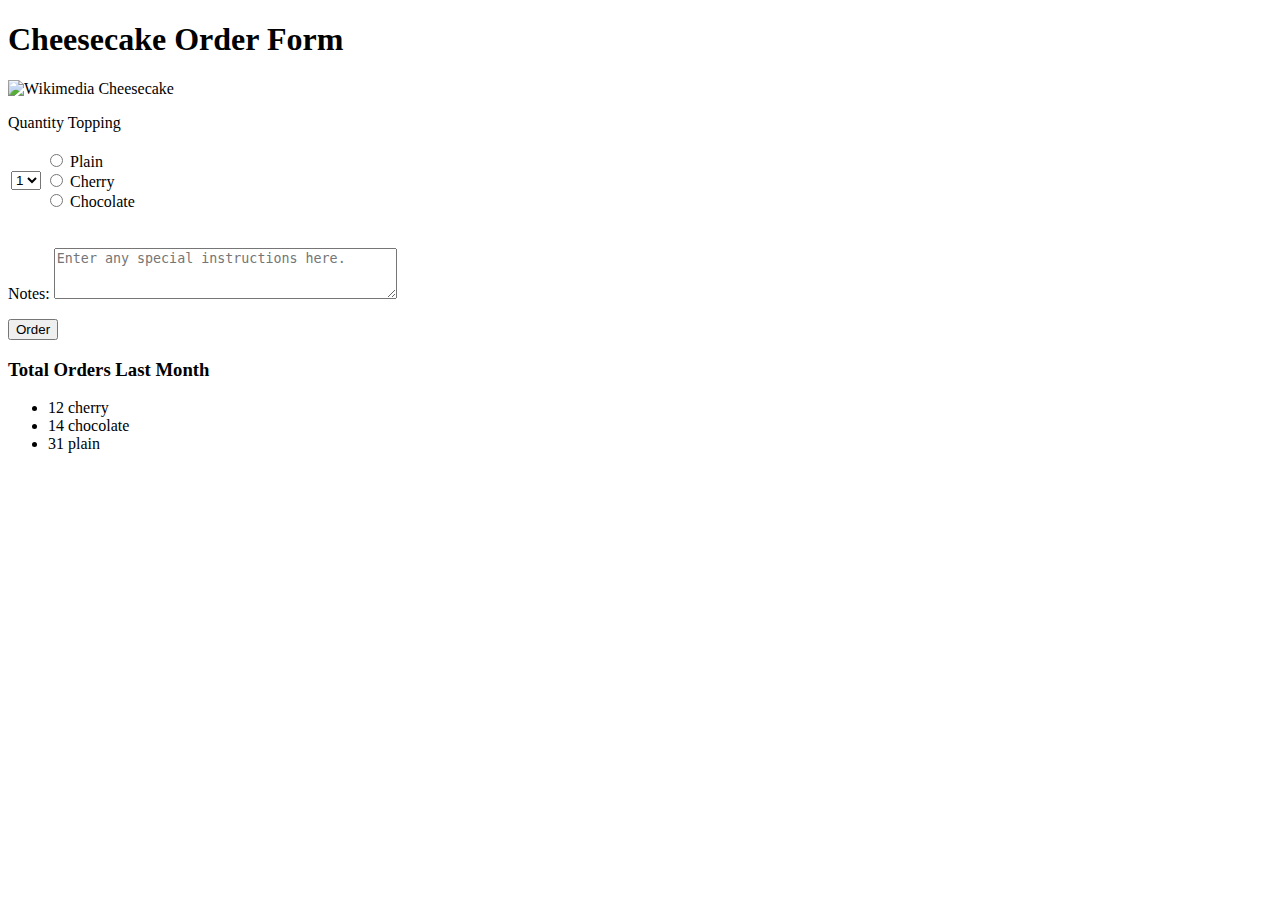
==== index.html @ 32ccaf99 "first push" ====
<!DOCTYPE html>
<html lang="en">
<head>
    <!-- HTML Document Encoding -->
    <meta charset="UTF-8"> 

    <!-- Tells Browser Page's Sizing for Responsive Web Design -->
    <meta name="viewport" content="width=device-width, initial-scale=1.0">

    <!-- HTML Page Header -->
    <title>Jarren's Cheesecake Delight</title>

    <!-- Link Stylesheet to HTML Document -->
    <link rel="stylesheet" href="styles.css">

    <link rel="favicon" href="cakeFavi.jpg" type="image/jpeg">
</head>
<body>
    <!-- Title of Page -->
    <h1>Cheesecake Order Form</h1> 

    <!-- Wikimedia Cheesecake -->
    <img id="cakePic" src="https://bit.ly/3cyAWxc" alt="Wikimedia Cheesecake">

    <!-- Text Below Image -->
    <p> Quantity Topping</p>

    <table>
        <!-- Dropdown Menu For Ordering Cheesecakes -->
        <td>
            <select name="drop-down-list" id="numOfCheesecakes">
                <option value="oneCheesecake"> 1 </option> 
                <option value="twoCheesecake"> 2 </option> 
                <option value="threeCheesecake"> 3 </option> 
                <option value="fourCheesecake"> 4 </option> 
        </td>
        <td>
            <!-- Radio Button Options -->
            <input type="radio" id="plain" name="flavor" value="plainFlavor">
            <label for="plain">Plain</label><br>
            <input type="radio" id="cherry" name="flavor" value="cherryFlavor">
            <label for="cherry">Cherry</label><br>
            <input type="radio" id="chocolate" name="flavor" value="chocolateFlavor">
            <label for="chocolate">Chocolate</label> <br>
        </td>
    </select>
    </table>
    
    <!-- Breakline -->
    <br>

    <!-- Special Instructions Order Notes -->
    <p> 
        <label> Notes:</label>
        <textarea id = "textBox" rows = "3" cols = "40" 
        placeholder="Enter any special instructions here."></textarea>
    </p>
    
    <button type="button"> Order</button>
    <!-- Order History -->
    <h3> Total Orders Last Month</h3>
    <ul> 
        <li> 12 cherry </li>
        <li> 14 chocolate </li>
        <li> 31 plain </li>
    </ul>
</body>
</html>
---- styles.css ----
#cakePic {
    width: 20em; /* shrink cheesecake image to 20% of original size */
    height: auto; 
}

/* body {
    background-image: url("https://images.pexels.com/photos/172289/pexels-photo-172289.jpeg?auto=compress&cs=tinysrgb&dpr=2&h=750&w=1260");
} */
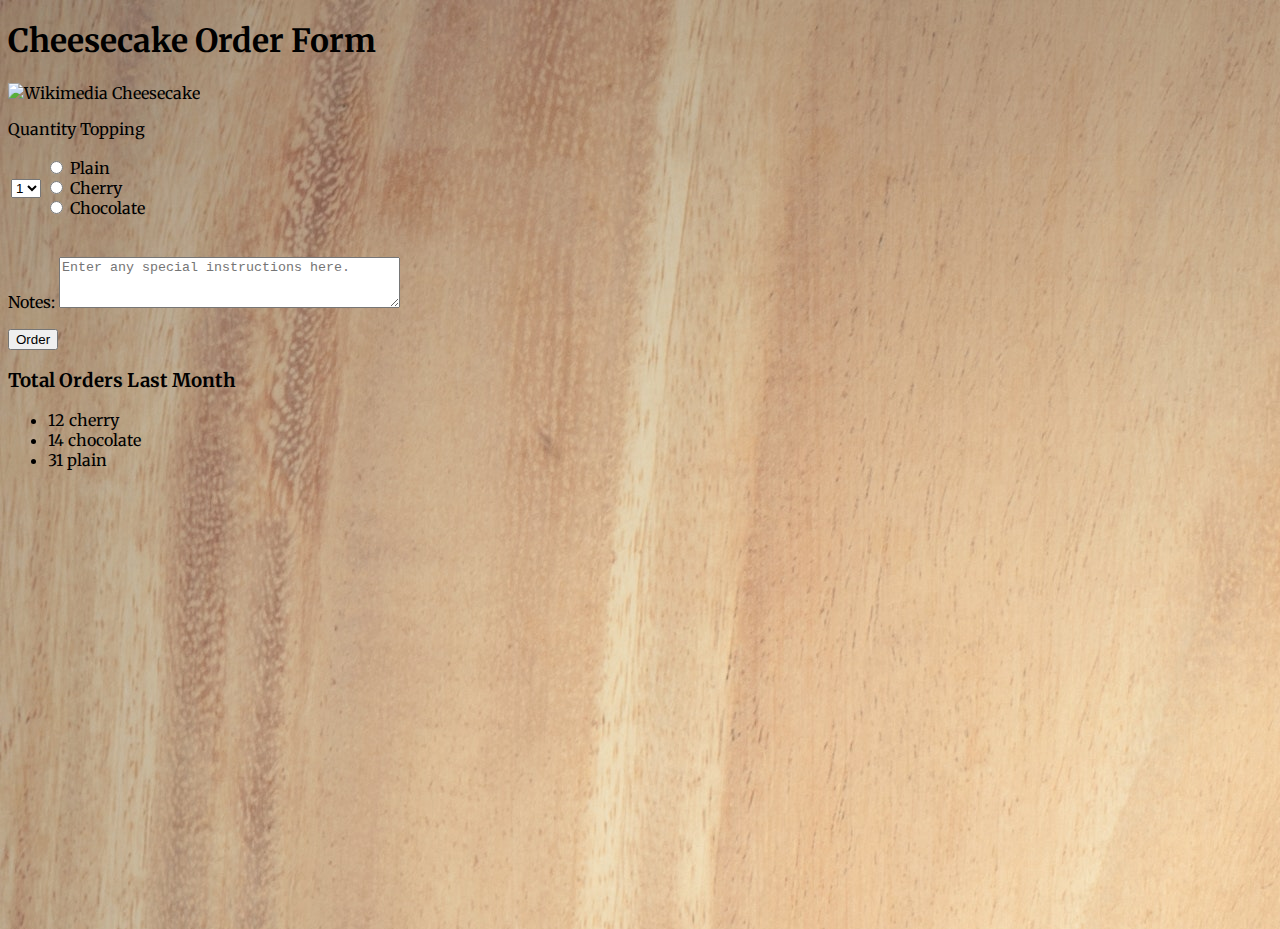
==== commit b964fa82: "new changes to background and such" ====
--- a/index.html
+++ b/index.html
@@ -7,15 +7,30 @@
     <!-- Tells Browser Page's Sizing for Responsive Web Design -->
     <meta name="viewport" content="width=device-width, initial-scale=1.0">
 
+    <!-- Embed Google Stylesheet Fonts -->
+    <link rel="preconnect" href="https://fonts.gstatic.com">
+    <link href="https://fonts.googleapis.com/css2?family=Merriweather&display=swap" 
+    rel="stylesheet"> 
+
     <!-- HTML Page Header -->
     <title>Jarren's Cheesecake Delight</title>
 
     <!-- Link Stylesheet to HTML Document -->
     <link rel="stylesheet" href="styles.css">
 
-    <link rel="favicon" href="cakeFavi.jpg" type="image/jpeg">
+    <!-- Add Favicon Icon-->
+    <link rel="icon" href="favicon.png" type="image/png">
+
+    <!-- Apply Bootstrap Framework
+    <link href="https://cdn.jsdelivr.net/npm/bootstrap@5.0.0-beta1/dist/css/bootstrap.min.css" 
+    rel="stylesheet" 
+    integrity="sha384-giJF6kkoqNQ00vy+HMDP7azOuL0xtbfIcaT9wjKHr8RbDVddVHyTfAAsrekwKmP1" 
+    crossorigin="anonymous"> -->
 </head>
 <body>
+    
+    <div class="backgroundImg"></div>
+    
     <!-- Title of Page -->
     <h1>Cheesecake Order Form</h1> 
 
@@ -26,8 +41,8 @@
     <p> Quantity Topping</p>
 
     <table>
-        <!-- Dropdown Menu For Ordering Cheesecakes -->
         <td>
+            <!-- Dropdown Menu For Ordering Cheesecakes -->
             <select name="drop-down-list" id="numOfCheesecakes">
                 <option value="oneCheesecake"> 1 </option> 
                 <option value="twoCheesecake"> 2 </option> 
@@ -56,7 +71,9 @@
         placeholder="Enter any special instructions here."></textarea>
     </p>
     
+    <!-- Order Button For Future Use-->
     <button type="button"> Order</button>
+
     <!-- Order History -->
     <h3> Total Orders Last Month</h3>
     <ul> 
--- a/styles.css
+++ b/styles.css
@@ -3,6 +3,9 @@
     height: auto; 
 }
 
-/* body {
-    background-image: url("https://images.pexels.com/photos/172289/pexels-photo-172289.jpeg?auto=compress&cs=tinysrgb&dpr=2&h=750&w=1260");
-} */
+body {
+    width: 100vw;
+    height: 100vh;
+    font-family: 'Merriweather', serif;
+    background-image: url("woodBackground2.jpg")
+}
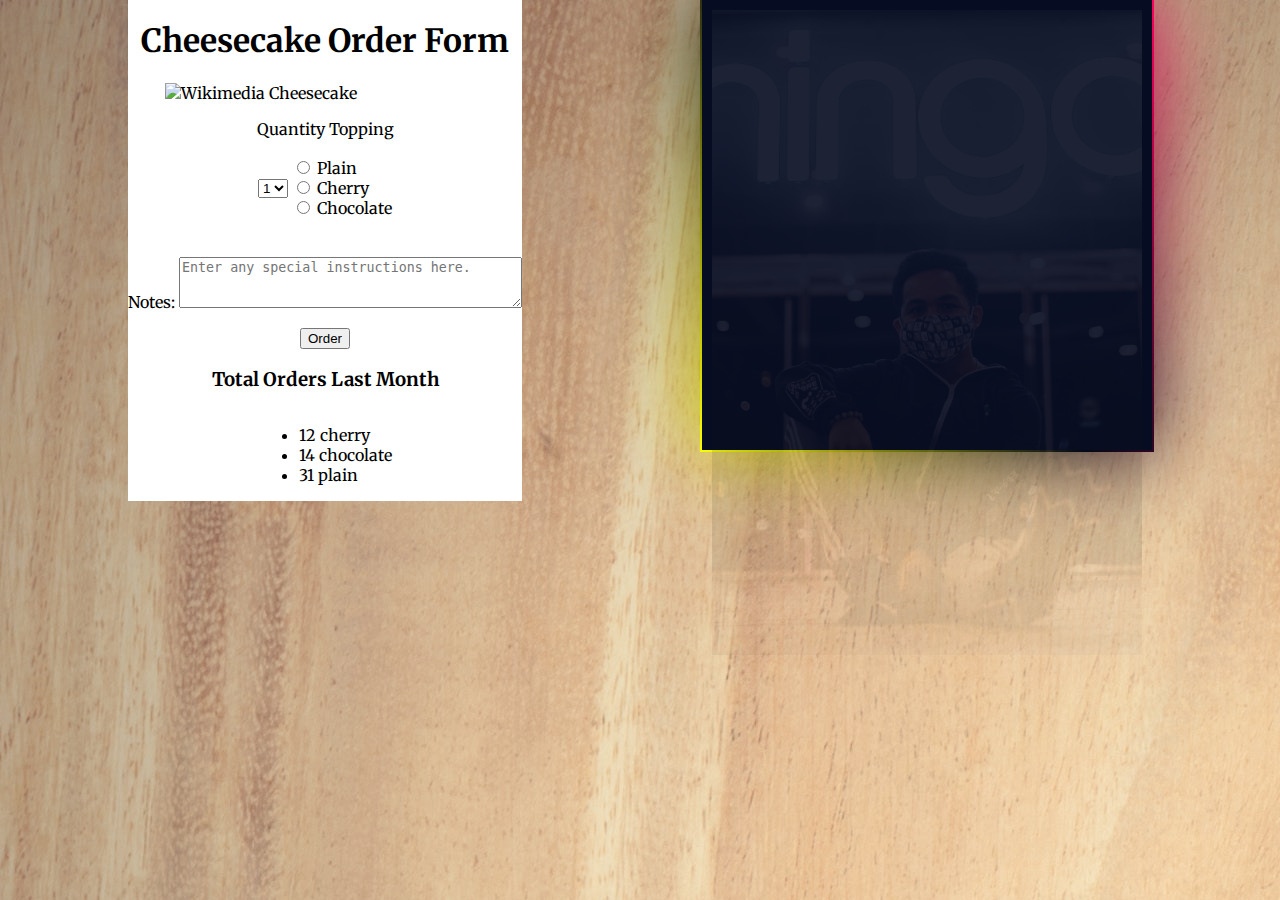
==== commit 4f1fd3e4: "final touch ups" ====
--- a/index.html
+++ b/index.html
@@ -20,66 +20,70 @@
 
     <!-- Add Favicon Icon-->
     <link rel="icon" href="favicon.png" type="image/png">
-
-    <!-- Apply Bootstrap Framework
-    <link href="https://cdn.jsdelivr.net/npm/bootstrap@5.0.0-beta1/dist/css/bootstrap.min.css" 
-    rel="stylesheet" 
-    integrity="sha384-giJF6kkoqNQ00vy+HMDP7azOuL0xtbfIcaT9wjKHr8RbDVddVHyTfAAsrekwKmP1" 
-    crossorigin="anonymous"> -->
 </head>
 <body>
+    <div class="backgroundImg">
+        
+        <!-- Title of Page -->
+        <h1>Cheesecake Order Form</h1> 
+
+        <!-- Wikimedia Cheesecake -->
+        <img id="cakePic" src="https://bit.ly/3cyAWxc" alt="Wikimedia Cheesecake">
+
+        <!-- Text Below Image -->
+        <p> Quantity Topping</p>
+
+        <table>
+            <td>
+                <!-- Dropdown Menu For Ordering Cheesecakes -->
+                <select name="drop-down-list" id="numOfCheesecakes">
+                    <option value="oneCheesecake"> 1 </option> 
+                    <option value="twoCheesecake"> 2 </option> 
+                    <option value="threeCheesecake"> 3 </option> 
+                    <option value="fourCheesecake"> 4 </option> 
+            </td>
+            <td>
+                <!-- Radio Button Options -->
+                <input type="radio" id="plain" name="flavor" value="plainFlavor">
+                <label for="plain">Plain</label><br>
+                <input type="radio" id="cherry" name="flavor" value="cherryFlavor">
+                <label for="cherry">Cherry</label><br>
+                <input type="radio" id="chocolate" name="flavor" value="chocolateFlavor">
+                <label for="chocolate">Chocolate</label> <br>
+            </td>
+        </select>
+        </table>
+            
+        <!-- Breakline -->
+        <br>
+
+        <!-- Special Instructions Order Notes -->
+        <p> 
+            <label> Notes:</label>
+            <textarea id = "textBox" rows = "3" cols = "40" 
+            placeholder="Enter any special instructions here."></textarea>
+        </p>
+            
+        <!-- Order Button For Future Use-->
+        <button type="button"> Order</button>
+
+        <!-- Order History -->
+        <h3> Total Orders Last Month</h3>
+        <ul> 
+            <li> 12 cherry </li>
+            <li> 14 chocolate </li>
+            <li> 31 plain </li>
+        </ul>
+
+    </div>
     
-    <div class="backgroundImg"></div>
-    
-    <!-- Title of Page -->
-    <h1>Cheesecake Order Form</h1> 
-
-    <!-- Wikimedia Cheesecake -->
-    <img id="cakePic" src="https://bit.ly/3cyAWxc" alt="Wikimedia Cheesecake">
-
-    <!-- Text Below Image -->
-    <p> Quantity Topping</p>
-
-    <table>
-        <td>
-            <!-- Dropdown Menu For Ordering Cheesecakes -->
-            <select name="drop-down-list" id="numOfCheesecakes">
-                <option value="oneCheesecake"> 1 </option> 
-                <option value="twoCheesecake"> 2 </option> 
-                <option value="threeCheesecake"> 3 </option> 
-                <option value="fourCheesecake"> 4 </option> 
-        </td>
-        <td>
-            <!-- Radio Button Options -->
-            <input type="radio" id="plain" name="flavor" value="plainFlavor">
-            <label for="plain">Plain</label><br>
-            <input type="radio" id="cherry" name="flavor" value="cherryFlavor">
-            <label for="cherry">Cherry</label><br>
-            <input type="radio" id="chocolate" name="flavor" value="chocolateFlavor">
-            <label for="chocolate">Chocolate</label> <br>
-        </td>
-    </select>
-    </table>
-    
-    <!-- Breakline -->
-    <br>
-
-    <!-- Special Instructions Order Notes -->
-    <p> 
-        <label> Notes:</label>
-        <textarea id = "textBox" rows = "3" cols = "40" 
-        placeholder="Enter any special instructions here."></textarea>
-    </p>
-    
-    <!-- Order Button For Future Use-->
-    <button type="button"> Order</button>
-
-    <!-- Order History -->
-    <h3> Total Orders Last Month</h3>
-    <ul> 
-        <li> 12 cherry </li>
-        <li> 14 chocolate </li>
-        <li> 31 plain </li>
-    </ul>
+    <div class="jarProf" id="flexbox2">
+        <div class="jarrenPic">
+            <img src="jarren.jpg">
+        </div>
+        <div class="jarrenContent">
+            <h2 id="bakerName"> Jarren Calizo <br> <span> Cheesecake Baker</span></h2>
+        </div>
+    </div>
 </body>
 </html>--- a/styles.css
+++ b/styles.css
@@ -4,8 +4,128 @@
 }
 
 body {
+    box-sizing: border-box;
     width: 100vw;
     height: 100vh;
+    margin: 0;
+    padding: 0;
     font-family: 'Merriweather', serif;
-    background-image: url("woodBackground2.jpg")
+    background-image: url("woodBackground2.jpg");
 }
+
+ .backgroundImg {
+    float:left;
+    flex-direction: column;
+    flex-wrap:wrap;
+    margin-left: 10%;
+    content: center;
+    display: flex;
+    align-items: center;
+    justify-content: center;
+    background-color: #fff;
+} 
+
+.jarProf {
+    display: flex;
+    align-items: center;
+    justify-content: center;
+    flex-direction: column;
+    position: relative;
+    width: 450px;
+    height: 450px;
+    margin-right: 10%;
+    transition: 0.5s;
+    background: #060c21;
+    float: right;
+}
+
+.jarProf:hover{
+    height: 700px;
+}
+
+.jarProf .jarrenPic {
+    position: absolute;
+    top: 0;
+    left: 0;
+    width: 100%;
+    height: 100%;
+    padding: 10px;
+    box-sizing: border-box;
+}
+
+.jarProf .jarrenPic img {
+    max-width: 100%;
+    opacity: 0.1;
+    transition: 0.5s;
+}
+
+.jarProf:hover .jarrenPic img {
+    opacity: 1;
+}
+.jarProf:before {
+    content: '';
+    position: absolute;
+    top: -2px;
+    left: -2px;
+    right: -2px;
+    bottom: -2px;
+    background: #fff;
+    z-index: -1;
+}
+
+.jarProf:after {
+    content: '';
+    position: absolute;
+    top: -2px;
+    left: -2px;
+    right: -2px;
+    bottom: -2px;
+    background: #fff;
+    z-index: -2;
+    filter: blur(40px);
+}
+
+.jarProf:before, .jarProf:after {
+    background: linear-gradient(235deg, #89ff00, #010615, #00bcd4);
+}
+
+.jarProf:nth-child(2):before, .jarProf:nth-child(2):after {
+    background: linear-gradient(235deg, #ff005e, #010615, #fbff00);
+}
+
+.jarProf:nth-child(3):before, .jarProf:nth-child(3):after {
+    background: linear-gradient(235deg, #772aff, #010615, #2196F3);
+}
+
+.jarProf .jarrenContent {
+    position: absolute;
+    bottom: 0;
+    left: 10px;
+    right: 10px;
+    bottom: 10px;
+    height: 90px;
+    background: rgba(0,0,0,0.4);
+    display: flex;
+    justify-content: center;
+    align-items: center;
+    text-align: center;
+    opacity: 0;
+    transition: 0.5s;
+}
+
+.jarProf:hover .jarrenContent {
+    opacity: 1;
+}
+
+.jarProf .jarrenContent #bakerName {
+    font-size: 20px;
+    color: #fff;
+    font-weight: 500;
+    line-height: 20px;
+}
+.jarProf .jarrenContent #bakerName span {
+    font-size: 12px;
+    color: #fff;
+    font-weight: 200;
+    line-height: 2px;
+}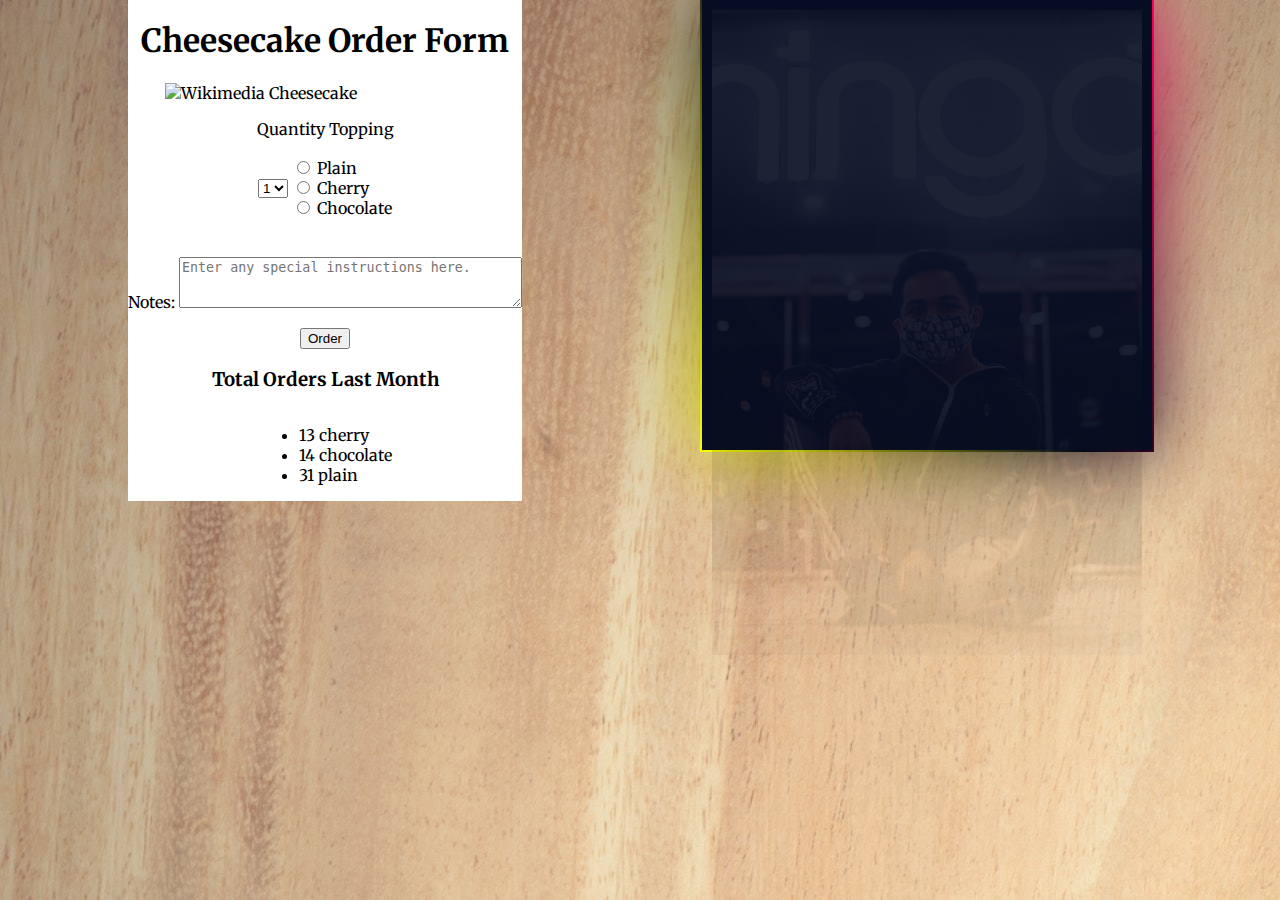
==== commit 84f5df42: "check if change pushes to github" ====
--- a/index.html
+++ b/index.html
@@ -70,7 +70,7 @@
         <!-- Order History -->
         <h3> Total Orders Last Month</h3>
         <ul> 
-            <li> 12 cherry </li>
+            <li> 13 cherry </li>
             <li> 14 chocolate </li>
             <li> 31 plain </li>
         </ul>
